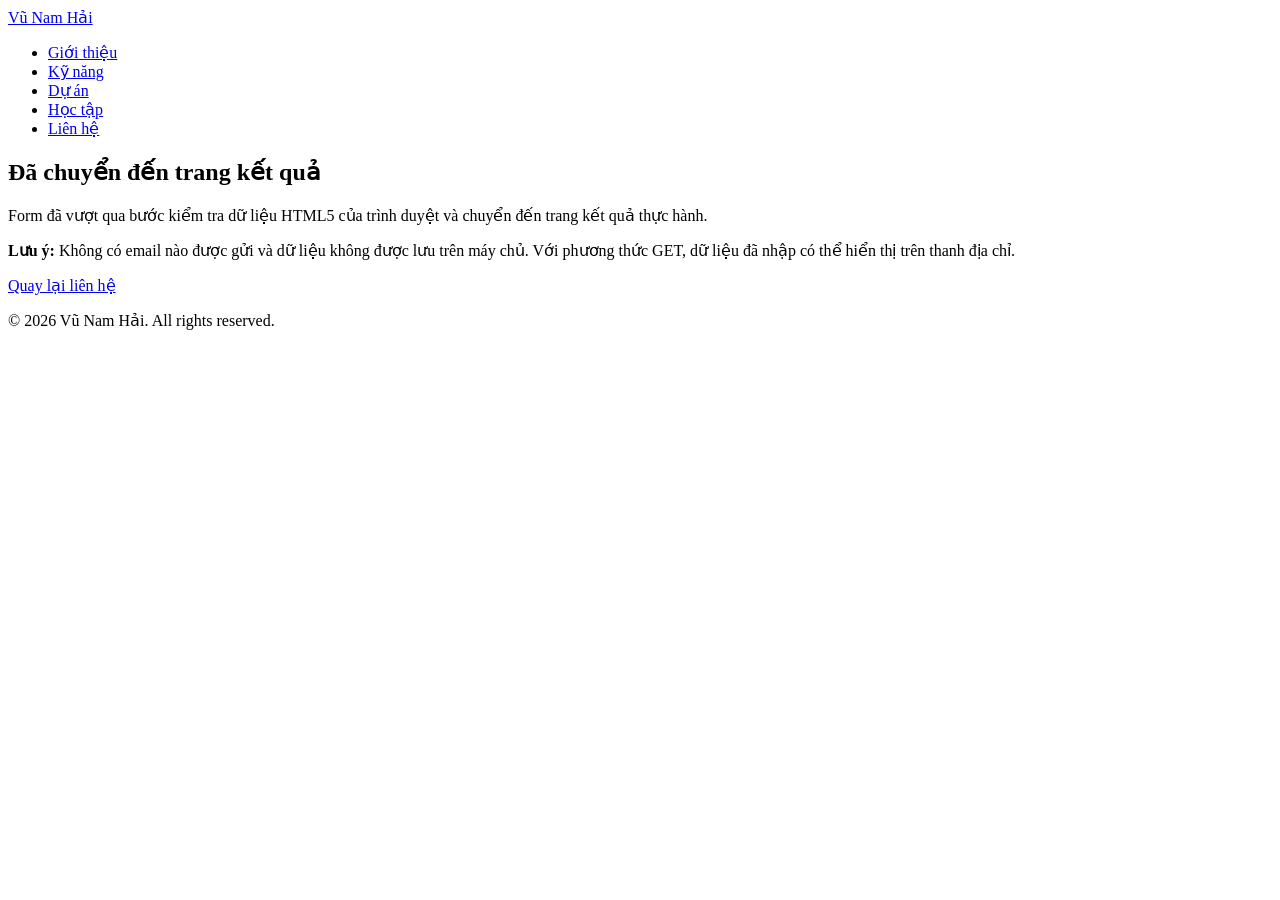
==== ket-qua.html @ a6e7770d "Add files via upload" ====
<!doctype html>
<html lang="vi">

<head>
  <meta charset="UTF-8" />
  <meta name="viewport" content="width=device-width, initial-scale=1.0" />
  <title>Kết quả liên hệ - Vũ Nam Hải</title>
  <link rel="stylesheet" href="D:\CNTT20-04\portfolio\css\style.css" />
</head>

<body>
  <header class="site-header">
    <div class="container">
      <a class="logo" href="index.html#gioi-thieu">
        Vũ Nam Hải
      </a>

      <nav aria-label="Menu chính">
        <ul class="menu">
          <li><a href="index.html#gioi-thieu">Giới thiệu</a></li>
          <li><a href="index.html#ky-nang">Kỹ năng</a></li>
          <li><a href="index.html#du-an">Dự án</a></li>
          <li><a href="index.html#hoc-tap">Học tập</a></li>
          <li><a href="index.html#lien-he">Liên hệ</a></li>
        </ul>
      </nav>
    </div>
  </header>

  <main id="noi-dung" class="result-main">
    <div class="container">
      <section class="result-panel" aria-labelledby="result-title">
        <h1 id="result-title">
          Đã chuyển đến trang kết quả
        </h1>

        <p>
          Form đã vượt qua bước kiểm tra dữ liệu HTML5
          của trình duyệt và chuyển đến trang kết quả
          thực hành.
        </p>

        <p>
          <strong>Lưu ý:</strong>
          Không có email nào được gửi và dữ liệu không
          được lưu trên máy chủ. Với phương thức GET,
          dữ liệu đã nhập có thể hiển thị trên thanh địa chỉ.
        </p>

        <a class="button" href="index.html#lien-he">
          Quay lại liên hệ
        </a>
      </section>
    </div>
  </main>

  <footer class="site-footer">
    <div class="container">
      <p>© 2026 Vũ Nam Hải. All rights reserved.</p>
    </div>
  </footer>
</body>

</html>
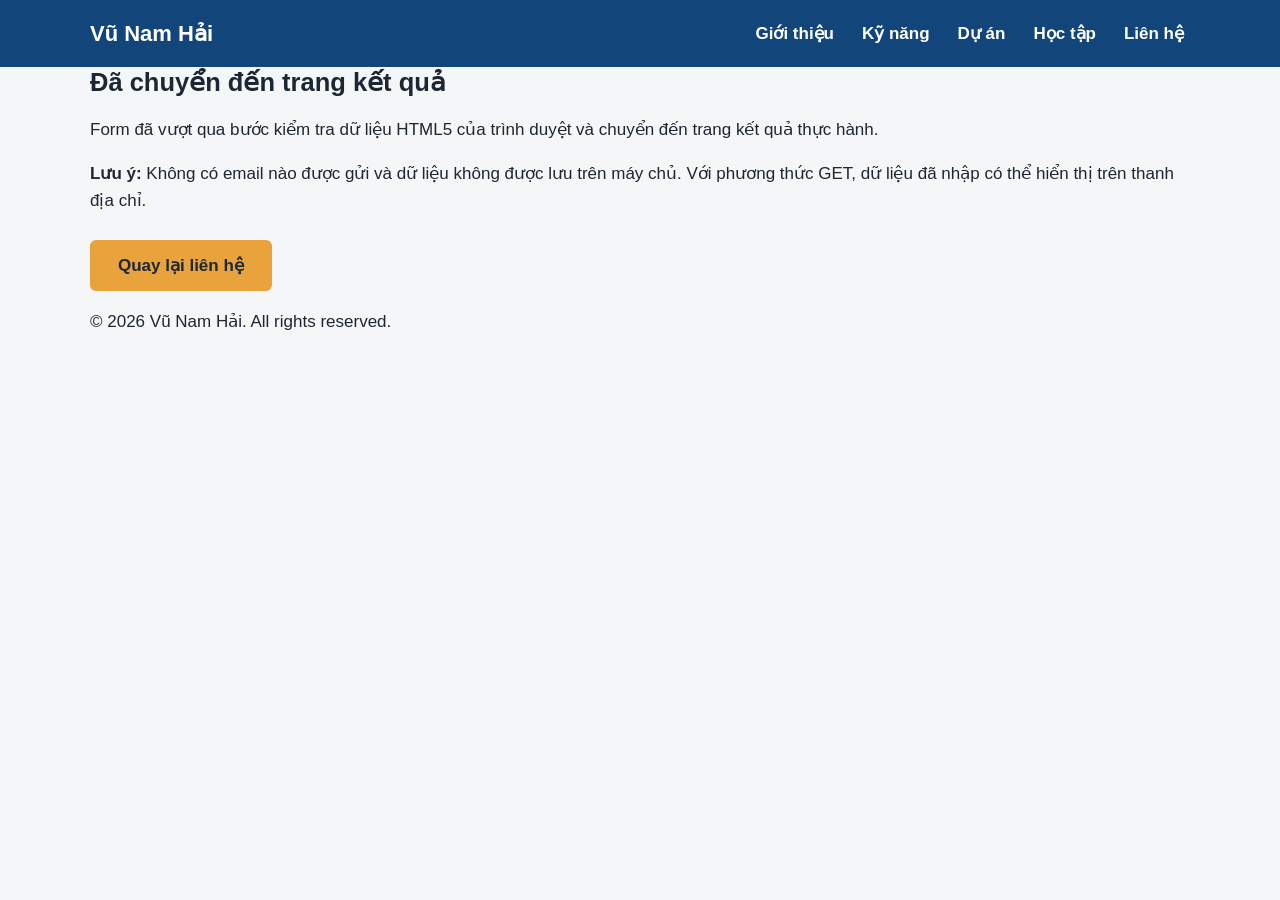
==== commit 96aa4795: "Add files via upload" ====
--- a/ket-qua.html
+++ b/ket-qua.html
@@ -5,7 +5,8 @@
   <meta charset="UTF-8" />
   <meta name="viewport" content="width=device-width, initial-scale=1.0" />
   <title>Kết quả liên hệ - Vũ Nam Hải</title>
-  <link rel="stylesheet" href="D:\CNTT20-04\portfolio\css\style.css" />
+ <link rel="stylesheet" href="css/style.css" />
+
 </head>
 
 <body>
--- a/css/style.css
+++ b/css/style.css
@@ -0,0 +1,407 @@
+﻿
+/* PORTFOLIO V5 - TRAN VIET ANH
+   Nang cap tu CSS cu theo yeu cau Lab 5
+*/
+*,
+*::before,
+*::after {
+  box-sizing: border-box;
+}
+
+html {
+  scroll-behavior: smooth;
+}
+
+body {
+  width: 100%;
+  min-width: 0;
+  margin: 0;
+  font-family: "Inter", "Segoe UI", Arial, sans-serif;
+  font-size: 1.0625rem;
+  line-height: 1.6;
+  color: #1d2733;
+  background: #f4f6f8;
+}
+
+h1,
+h2,
+h3 {
+  line-height: 1.25;
+  margin: 0 0 1rem;
+}
+
+h2 {
+  font-size: 1.875rem;
+  color: #12457a;
+}
+
+a {
+  color: #12457a;
+}
+
+a:focus-visible,
+button:focus-visible,
+input:focus-visible,
+textarea:focus-visible {
+  outline: 0.1875rem solid #e8a33d;
+  outline-offset: 0.1875rem;
+}
+
+.container {
+  width: 100%;
+  max-width: 1148px;
+  margin: 0 auto;
+  padding: 0 1.5rem;
+}
+
+.section {
+  padding: 4rem 0;
+}
+
+.section-alt {
+  background: #e6edf3;
+}
+
+.site-header {
+  background: #12457a;
+  padding: 1rem 0;
+}
+
+.site-header .container {
+  display: flex;
+  justify-content: space-between;
+  align-items: center;
+  flex-wrap: wrap;
+  gap: 1rem;
+}
+
+.logo {
+  color: #ffffff;
+  font-size: 1.375rem;
+  font-weight: 700;
+  text-decoration: none;
+}
+
+.menu {
+  display: flex;
+  gap: 0 1rem;
+  list-style: none;
+  flex-wrap: wrap;
+  margin: 0;
+  padding: 0;
+  white-space: nowrap;
+}
+
+.menu a {
+  display: inline-block;
+  color: #ffffff;
+  text-decoration: none;
+  font-weight: 600;
+  padding: 0.25rem 0.375rem;
+  border-radius: 0.25rem;
+  transition: background-color 180ms ease;
+}
+
+.menu a:hover {
+  background-color: #28639b;
+  text-decoration: underline;
+}
+
+.hero {
+  background: #ffffff;
+  padding: 4.5rem 0;
+}
+
+.hero-inner {
+  display: flex;
+  align-items: center;
+  gap: 4rem;
+  flex-wrap: wrap;
+}
+
+.hero-text {
+  flex: 1;
+  min-width: 0;
+}
+
+.hero-role {
+  color: #4a5a6a;
+  font-weight: 600;
+  margin: 0 0 0.5rem;
+}
+
+.hero h1 {
+  font-size: 3.5rem;
+  color: #12457a;
+}
+
+.button {
+  display: inline-block;
+  margin-top: 0.5rem;
+  padding: 0.75rem 1.75rem;
+  background: #e8a33d;
+  color: #1d2733;
+  font: inherit;
+  font-weight: 700;
+  text-decoration: none;
+  border: none;
+  border-radius: 0.375rem;
+  cursor: pointer;
+  transition: background-color 180ms ease,
+              transform 180ms ease;
+}
+
+.button:hover {
+  background: #f4ba63;
+  color: #1d2733;
+}
+
+.button:active {
+  transform: translateY(0.0625rem);
+}
+
+.img {
+  max-width: 100%;
+  height: auto;
+}
+
+.avatar {
+  width: 20rem;
+  height: 20rem;
+  max-width: 100%;
+  border-radius: 50%;
+  object-fit: cover;
+}
+
+.skills {
+  display: grid;
+  grid-template-columns: repeat(auto-fit, minmax(13.75rem, 1fr));
+  gap: 0.5rem 2rem;
+  padding-left: 1.25rem;
+}
+
+.projects {
+  display: grid;
+  grid-template-columns: repeat(auto-fit, minmax(15.625rem, 1fr));
+  gap: 1.5rem;
+}
+
+.card {
+  background: #ffffff;
+  padding: 1.25rem;
+  border-radius: 0.5rem;
+  border-top: 0.25rem solid #e8a33d;
+  transition: transform 180ms ease,
+              box-shadow 180ms ease;
+}
+
+.card:hover,
+.card:focus-within {
+  transform: translateY(-0.25rem);
+  box-shadow: 0 0.375rem 1rem rgba(0, 0, 0, 0.12);
+}
+
+.card a {
+  overflow-wrap: anywhere;
+}
+
+.card img {
+  width: 100%;
+  max-width: 100%;
+  height: auto;
+  display: block;
+  margin-bottom: 1rem;
+}
+
+.card h3 {
+  font-size: 1.25rem;
+}
+
+.study {
+  width: 100%;
+  border-collapse: collapse;
+  background: #ffffff;
+}
+
+.study th,
+.study td {
+  padding: 0.75rem 1rem;
+  border: 0.0625rem solid #c9d4de;
+  text-align: left;
+}
+
+.study th {
+  background: #12457a;
+  color: #ffffff;
+}
+
+.contact {
+  display: flex;
+  gap: 3rem;
+  list-style: none;
+  padding: 0;
+  flex-wrap: wrap;
+}
+
+.contact-form {
+  max-width: 37.5rem;
+  margin-top: 2rem;
+  padding: 1.5rem;
+  background: #ffffff;
+  border: 0.0625rem solid #c9d4de;
+  border-radius: 0.5rem;
+}
+
+.contact-form h3 {
+  color: #12457a;
+}
+
+.form-group {
+  margin-bottom: 1.25rem;
+}
+
+.form-group label {
+  display: block;
+  margin-bottom: 0.375rem;
+  font-weight: 600;
+}
+
+.form-group input,
+.form-group textarea {
+  width: 100%;
+  min-width: 0;
+  box-sizing: border-box;
+  padding: 0.75rem;
+  border: 0.0625rem solid #a9b9c7;
+  border-radius: 0.375rem;
+  font: inherit;
+  background: #ffffff;
+  color: #1d2733;
+}
+
+.form-group textarea {
+  resize: vertical;
+}
+
+.form-group input:focus-visible,
+.form-group textarea:focus-visible {
+  border-color: #12457a;
+  outline: 0.1875rem solid #e8a33d;
+  outline-offset: 0.1875rem;
+}
+
+.form-group input:focus:invalid:not(:placeholder-shown),
+.form-group textarea:focus:invalid:not(:placeholder-shown) {
+  border-color: #b34343;
+}
+
+.form-group small {
+  display: block;
+  margin-top: 0.25rem;
+  color: #4a5a6a;
+  font-size: 0.875rem;
+}
+
+.form-note {
+  margin-top: 1rem;
+  font-size: 0.875rem;
+  color: #4a5a6a;
+}
+
+.site-footer .container {
+  display: flex;
+  justify-content: space-between;
+  align-items: center;
+  flex-wrap: wrap;
+  gap: 1rem;
+}
+
+@media (max-width: 768px) {
+  .section {
+    padding: 3rem 0;
+  }
+
+  .hero {
+    padding: 3.5rem 0;
+  }
+
+  .hero-inner {
+    gap: 2.5rem;
+  }
+
+  .hero h1 {
+    font-size: 2.75rem;
+  }
+
+  .avatar {
+    width: 16.25rem;
+    height: 16.25rem;
+  }
+
+  .menu {
+    gap: 1.25rem;
+  }
+
+  .study th,
+  .study td {
+    padding: 0.625rem 0.75rem;
+  }
+}
+
+@media (max-width: 480px) {
+  body {
+    font-size: 1rem;
+  }
+
+  .container {
+    padding: 0 1rem;
+  }
+
+  .site-header .container {
+    flex-direction: column;
+    align-items: flex-start;
+  }
+
+  .menu {
+    flex-wrap: wrap;
+    gap: 0.75rem 1.25rem;
+    white-space: normal;
+  }
+
+  .hero-inner {
+    flex-direction: column;
+    align-items: center;
+    text-align: center;
+    gap: 2rem;
+  }
+
+  .hero h1 {
+    font-size: 2.25rem;
+  }
+
+  .avatar {
+    width: 13.75rem;
+    height: 13.75rem;
+  }
+
+  .button {
+    padding: 0.625rem 1.375rem;
+  }
+
+  .section {
+    padding: 2.5rem 0;
+  }
+
+  h2 {
+    font-size: 1.625rem;
+  }
+
+  .contact {
+    flex-direction: column;
+    gap: 0.75rem;
+  }
+
+  .contact-form {
+    padding: 1rem;
+  }
+}
